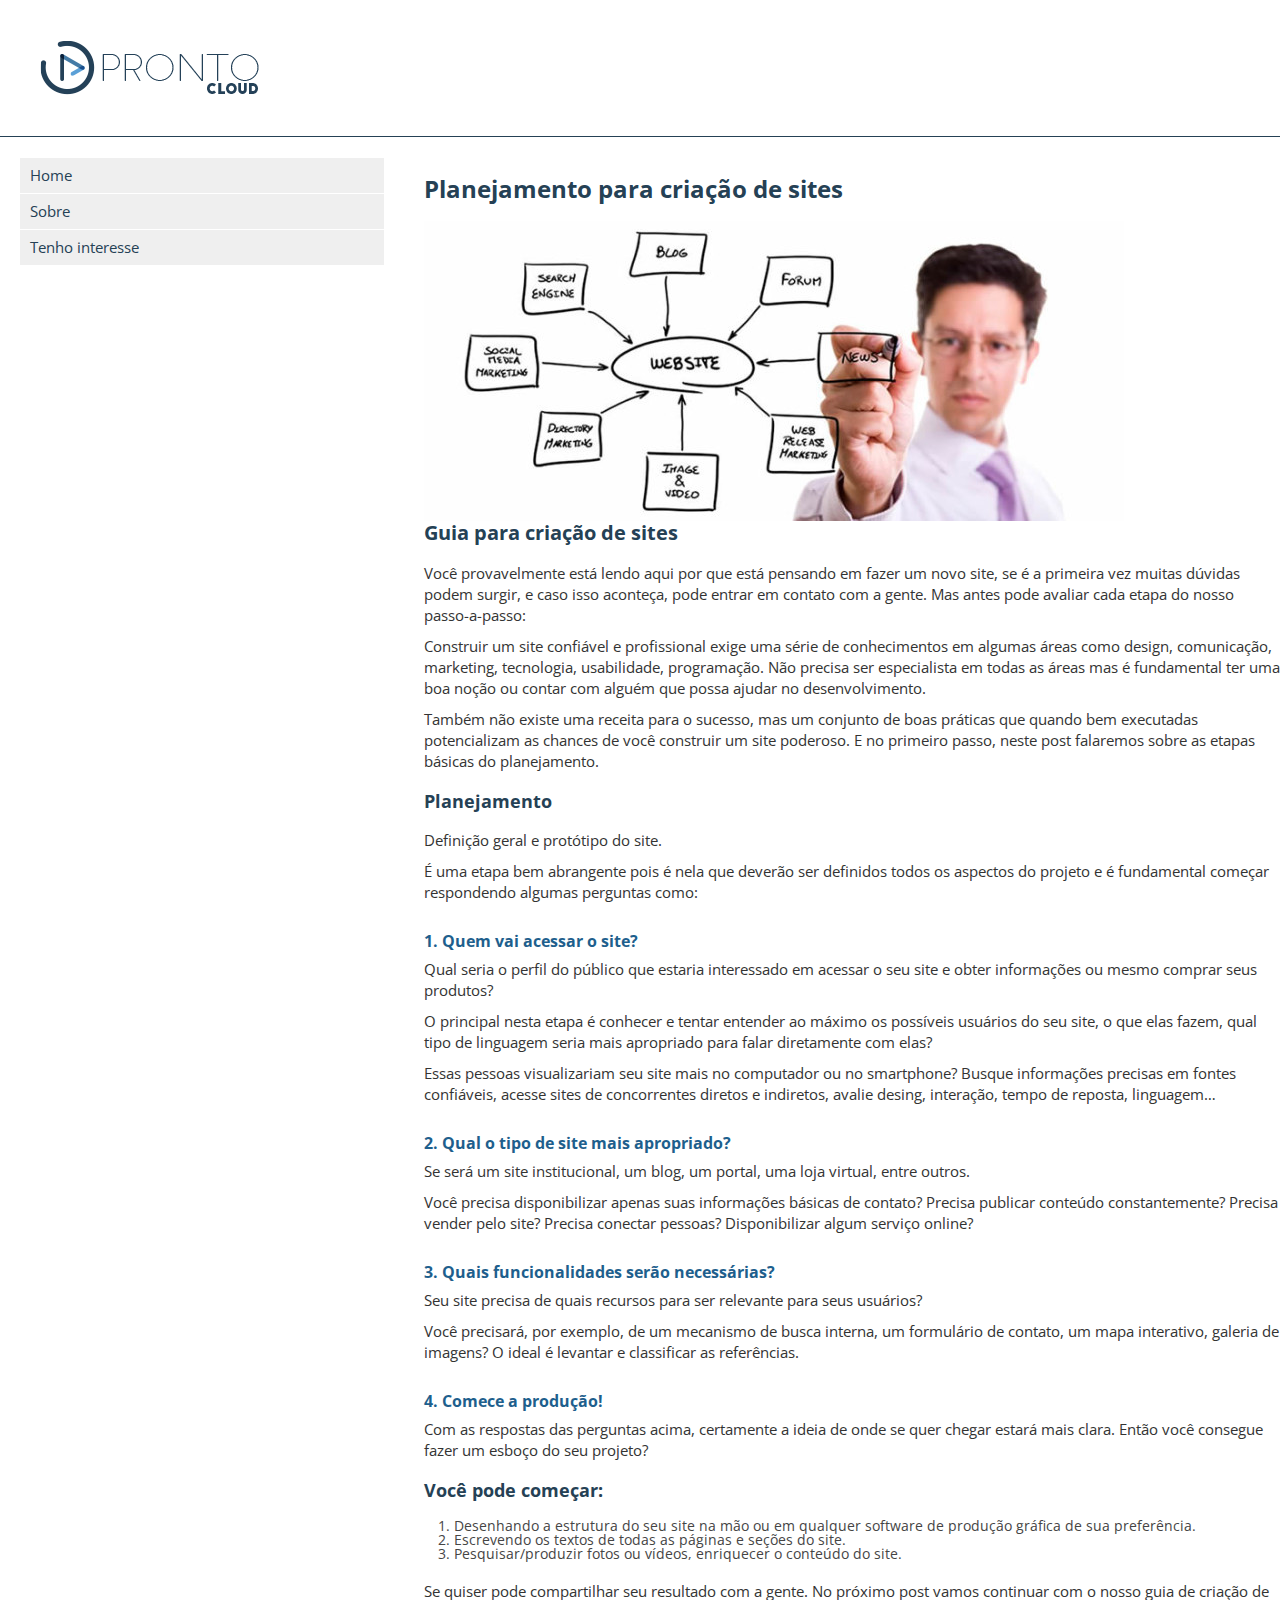
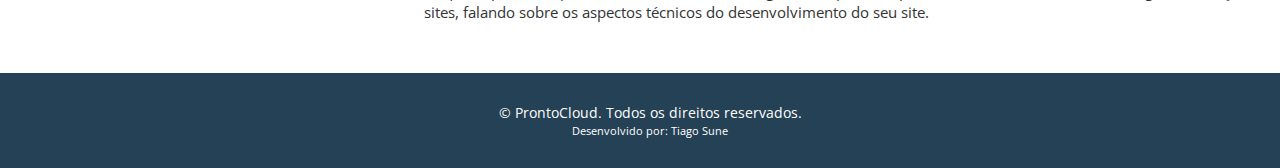
==== prontocloud/index.html @ a6517b78 "atualizando HTML e CSS" ====
<!DOCTYPE html>
<html lang="pt-br">
<head>
    <meta charset="UTF-8">
    <meta http-equiv="X-UA-Compatible" content="IE=edge">
    <meta name="viewport" content="width=device-width, initial-scale=1.0">

    <!-- CSS -->
    <link rel="stylesheet" href="../html-css/css/reset.css">
    <link rel="stylesheet" href="./css/style.css">

    <!-- Icones -->
    <link rel="shortcut icon" href="./images/favicon.cc"> <!-- 17x17px -->
    <link rel="apple-touch-icon" href="./images/icon-touch-retina-iphone.png">
    <link rel="apple-touch-icon" href="./images/icon-touch-retina-ipad.png">
    <link rel="apple-touch-icon" href="./images/icon-touch-retina.png">

    <!-- Fontes -->
    <link rel="preconnect" href="https://fonts.googleapis.com">
    <link rel="preconnect" href="https://fonts.gstatic.com" crossorigin>
    <link href="https://fonts.googleapis.com/css2?family=Open+Sans:wght@300;400;700&display=swap" rel="stylesheet">

    <title>ProntoCloud</title>
</head>
<body>
    <div class="main-container">
        <header>
            <div class="container">
                <img src="./images/prontocloud.png" alt="Logo">
            </div>
        </header>
        <section>
            <nav>
                <ul>
                    <li><a href="">Home</a></li>
                    <li><a href="">Sobre</a></li>
                    <li><a href="">Tenho interesse</a></li>
                </ul>
            </nav>
            <article>
                <div class="container">
                    <h1>Planejamento para criação de sites</h1>

                    <img src="./images/web-design-planning-700x300.jpg" alt="Planejamento para criação de sites">

                    <h2>Guia para criação de sites</h2>

                    <p>Você provavelmente está lendo aqui por que está pensando em fazer um novo site, se é a primeira vez muitas dúvidas podem surgir, e caso isso aconteça, pode entrar em contato com a gente. Mas antes pode avaliar cada etapa do nosso passo-a-passo:</p>

                    <p>Construir um site confiável e profissional exige uma série de conhecimentos em algumas áreas como design, comunicação, marketing, tecnologia, usabilidade, programação. Não precisa ser especialista em todas as áreas mas é fundamental ter uma boa noção ou contar com alguém que possa ajudar no desenvolvimento.</p>

                    <p>Também não existe uma receita para o sucesso, mas um conjunto de boas práticas que quando bem executadas potencializam as chances de você construir um site poderoso. E no primeiro passo, neste post falaremos sobre as etapas básicas do planejamento.</p>

                    <h3>Planejamento</h3>

                    <p>Definição geral e protótipo do site.</p>

                    <p>É uma etapa bem abrangente pois é nela que deverão ser definidos todos os aspectos do projeto e é fundamental começar respondendo algumas perguntas como:</p>

                    <h4>1. Quem vai acessar o site?</h4>

                    <p>Qual seria o perfil do público que estaria interessado em acessar o seu site e obter informações ou mesmo comprar seus produtos?</p>

                    <p>O principal nesta etapa é conhecer e tentar entender ao máximo os possíveis usuários do seu site, o que elas fazem, qual tipo de linguagem seria mais apropriado para falar diretamente com elas?</p>

                    <p>Essas pessoas visualizariam seu site mais no computador ou no smartphone? Busque informações precisas em fontes confiáveis, acesse sites de concorrentes diretos e indiretos, avalie desing, interação, tempo de reposta, linguagem…</p>

                    <h4>2. Qual o tipo de site mais apropriado?</h4>
                    
                    <p>Se será um site institucional, um blog, um portal, uma loja virtual, entre outros.</p>

                    <p>Você precisa disponibilizar apenas suas informações básicas de contato? Precisa publicar conteúdo constantemente? Precisa vender pelo site? Precisa conectar pessoas? Disponibilizar algum serviço online?</p>

                    <h4>3. Quais funcionalidades serão necessárias?</h4>

                    <p>Seu site precisa de quais recursos para ser relevante para seus usuários?</p>

                    <p>Você precisará, por exemplo, de um mecanismo de busca interna, um formulário de contato, um mapa interativo, galeria de imagens? O ideal é levantar e classificar as referências.</p>

                    <h4>4. Comece a produção!</h4>

                    <p>Com as respostas das perguntas acima, certamente a ideia de onde se quer chegar estará mais clara. Então você consegue fazer um esboço do seu projeto?</p>
                    
                    <h3>Você pode começar:</h3>

                    <ol>
                        <li>Desenhando a estrutura do seu site na mão ou em qualquer software de produção gráfica de sua preferência.</li>
                        <li>Escrevendo os textos de todas as páginas e seções do site.</li>
                        <li>Pesquisar/produzir fotos ou vídeos, enriquecer o conteúdo do site.</li>
                    </ol>

                    <p>Se quiser pode compartilhar seu resultado com a gente. No próximo post vamos continuar com o nosso guia de criação de sites, falando sobre os aspectos técnicos do desenvolvimento do seu site.</p>
                </div>
            </article>
        </section>
        <footer>
            <div class="container">
                <p>&copy; ProntoCloud. Todos os direitos reservados.
                <small>Desenvolvido por: Tiago Sune</small></p>
            </div>
        </footer>
    </div>
</body>
</html>
---- prontocloud/css/style.css ----
html{
    font-size: 62.5%;
}

body{
    background-color: #f5f5f5;
    font-family: 'Open Sans', sans-serif;
}

a{
    text-decoration: none;
    color: #254155;
}
a:hover{
    color: #1e5f8d;
}

.main-container{
    display: block;
    max-width: 100vw;
    margin: 0 auto;
}

.container{
    display: block;
    margin: 0 auto;
    padding: 20px;
}

header{
    border-bottom: 1px solid #254155;
    background-color: #fff;
    display: block;
    float: left;
    padding: 20px;
    width: 100%;
}

h1{
    font-size: 2.4rem;
    color: #254155;
    margin-bottom: 20px;
}
h2{
    font-size: 2rem;
    color: #254155;
    margin-bottom: 20px;
}
h3{
    font-size: 1.8rem;
    color: #254155;
    margin-bottom:20px;
    padding-top: 10px;
}
h4{
    font-size: 1.6rem;
    color: #1e5f8d;
    margin-bottom: 10px;
    padding-top: 20px;
}

p{
    margin-bottom: 10px;
    line-height: 1.4;
    color: #333;
}

ol{
    margin-left: 30px;
    padding-bottom: 20px;
}

ol li{
    font-size: 1.4rem;
    color: #454545;
}

section{
    background-color: #fff;
    display: block;
    float: left;
    padding: 20px;
    width: 100%;
    font-size: 1.5rem;
}

section nav{
    display: block;
    float: left;
    width: 30%;
}

nav li{
    background-color: #efefef;
    margin: 1px 20px 1px 0;
    padding: 10px;
}

nav li:hover{
    background-color: #dfdfdf;
}

section article{
    display: block;
    float: left;
    width: 70%;
}

footer{
    background-color: #254155;
    float: left;
    padding: 10px;
    width: 100%;
    text-align: center;
}
footer p{
     color: #ffffff;
     font-size: 1.4rem;
     margin: 0;
}
footer small{
    font-size: 80%;
    display: block;
}
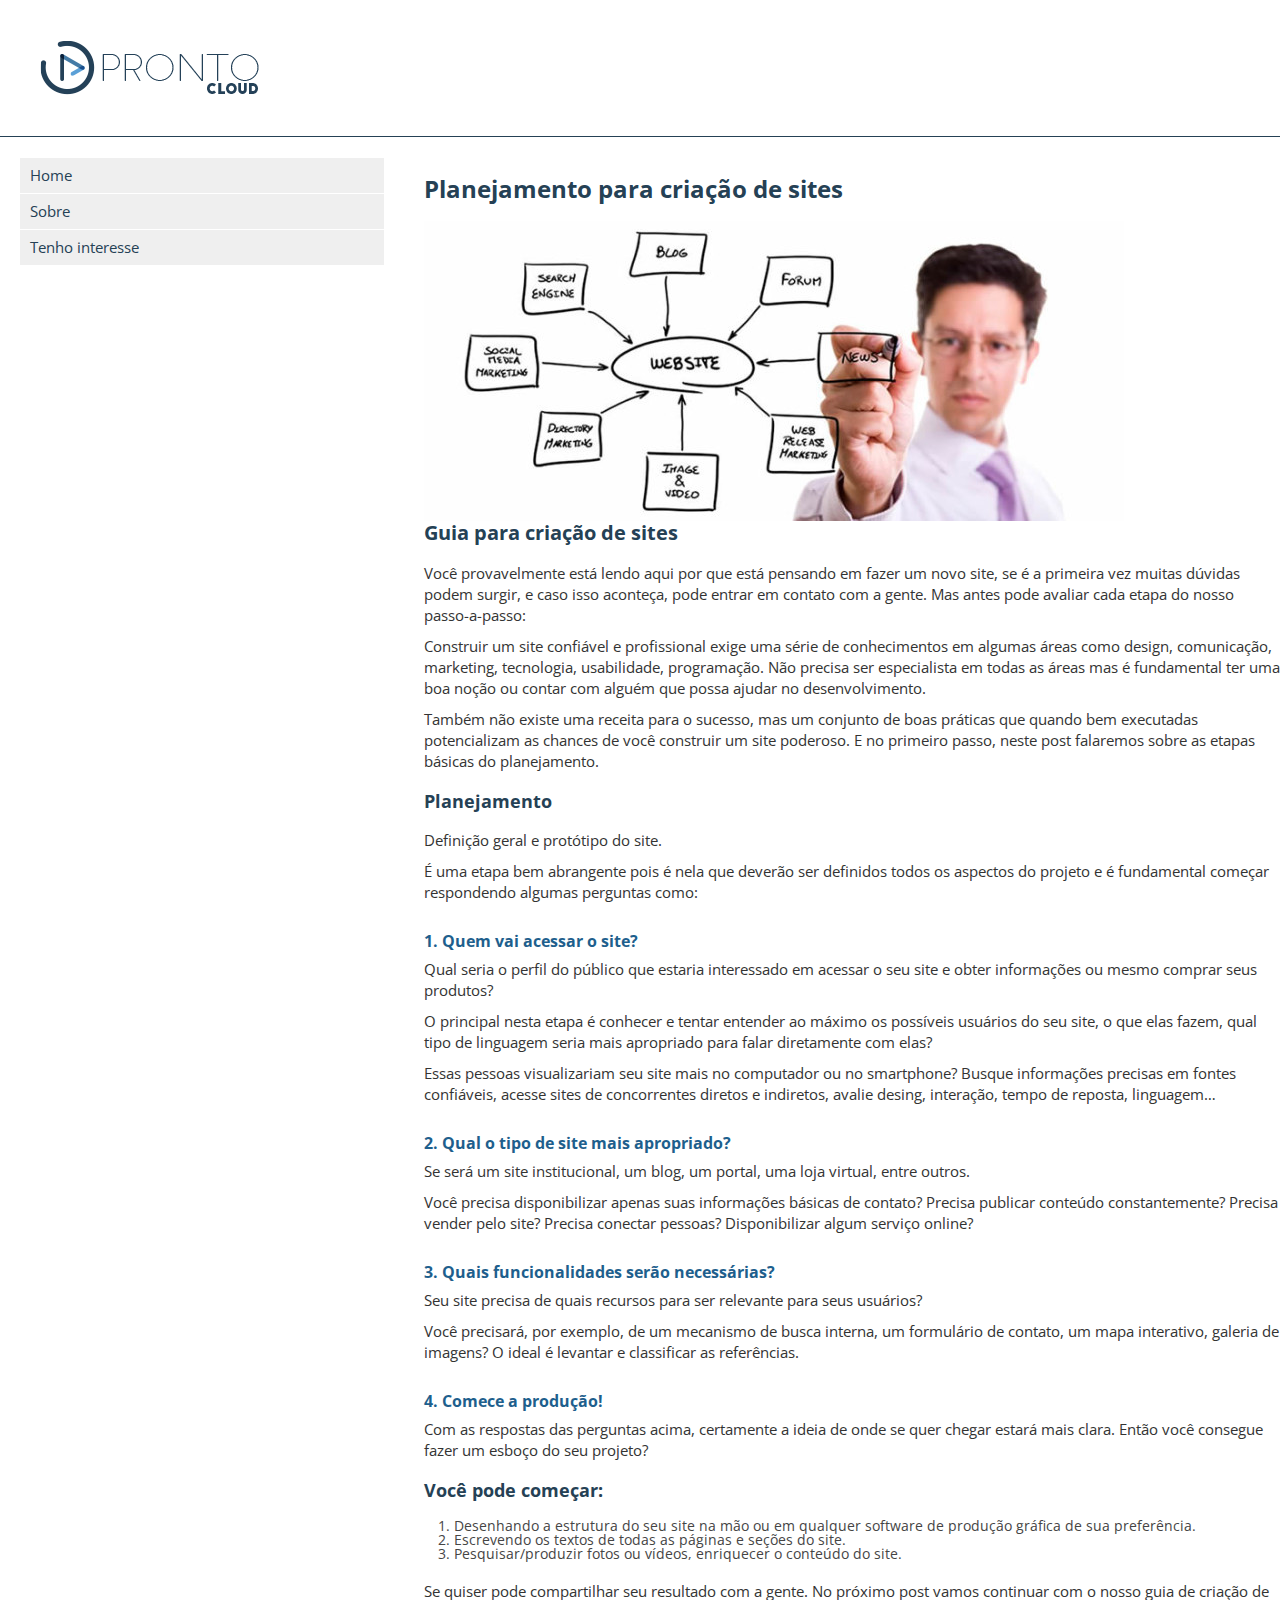
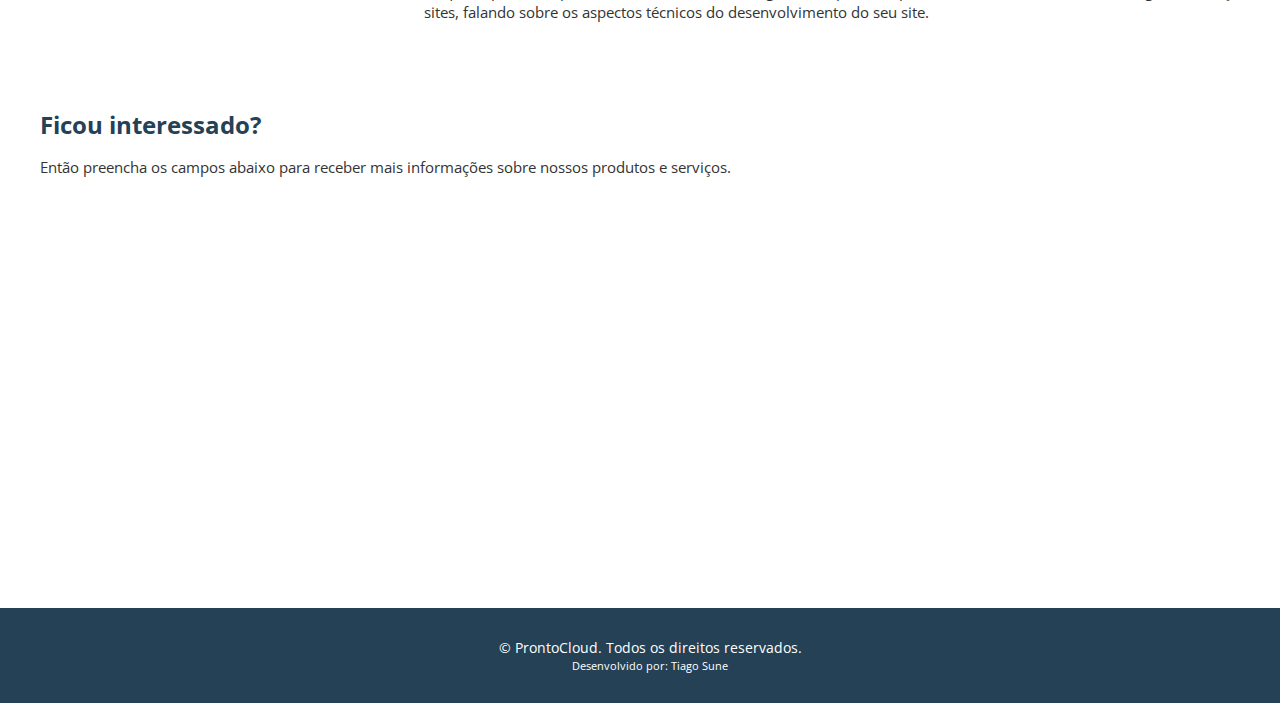
==== commit c4cad706: "integracao cognito forms" ====
--- a/prontocloud/index.html
+++ b/prontocloud/index.html
@@ -93,6 +93,21 @@
                 </div>
             </article>
         </section>
+
+        <section id="tenho-interesse">
+            <div class="container">
+                <article>
+                    <h1>Ficou interessado?</h1>
+                    <p>Então preencha os campos abaixo para receber mais informações sobre nossos produtos e serviços.</p>
+
+                    <div class="cognito">
+                        <script src="https://www.cognitoforms.com/f/seamless.js" data-key="wLskUkXf9kCLFqcyuBCw0w" data-form="1"></script>
+                    </div>
+
+                </article>
+            </div>
+        </section>
+
         <footer>
             <div class="container">
                 <p>&copy; ProntoCloud. Todos os direitos reservados.
--- a/prontocloud/css/style.css
+++ b/prontocloud/css/style.css
@@ -122,3 +122,8 @@
     font-size: 80%;
     display: block;
 }
+
+.cognito{
+    height: 400px !important;
+    overflow: hidden !important;
+}
